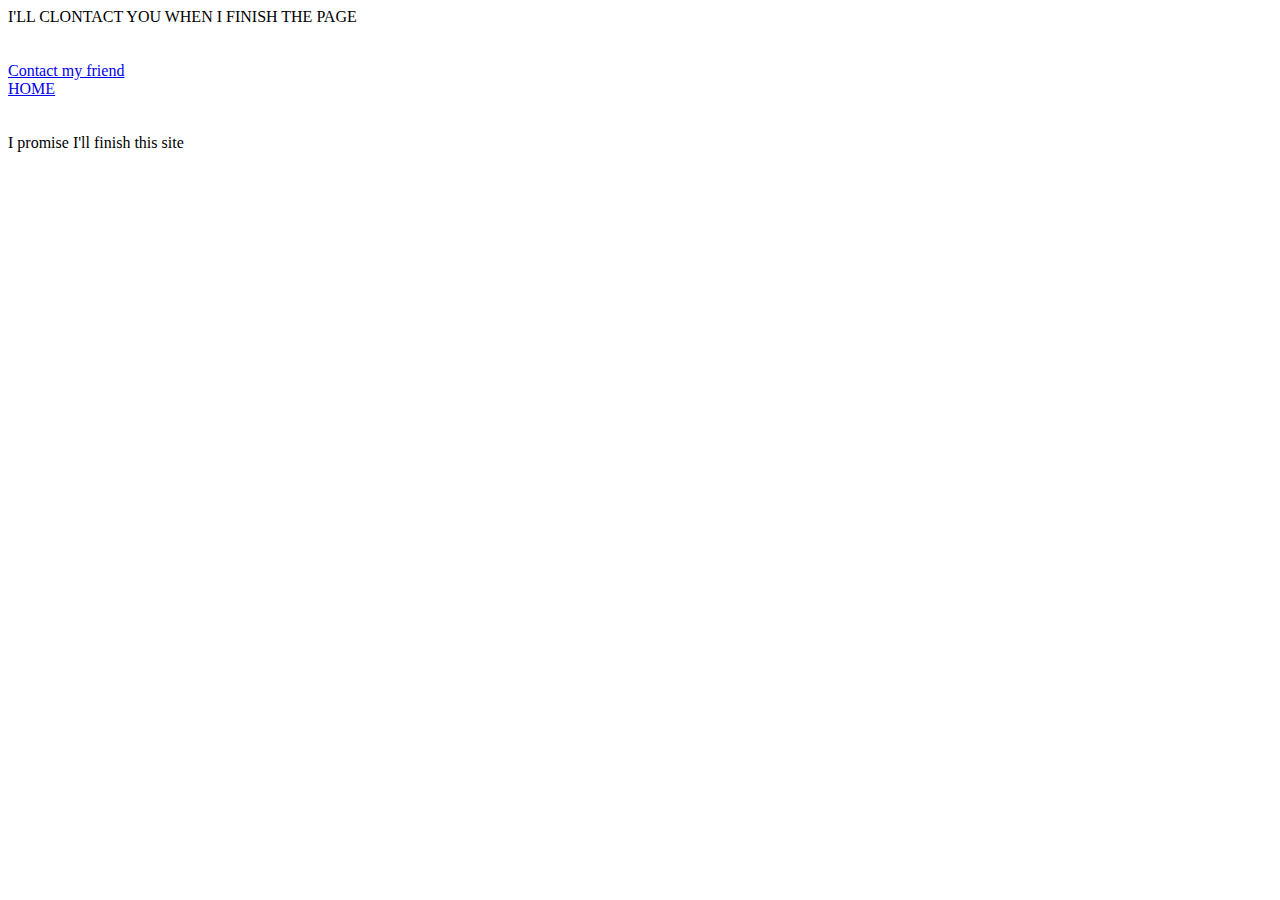
==== contact.html @ 87638917 "updated index contact portfolio reset and style" ====
<!DOCTYPE html>
<html lang="en">
<head>
    <meta charset="UTF-8">
    <meta name="viewport" content="width=device-width, initial-scale=1.0">
    <meta http-equiv="X-UA-Compatible" content="ie=edge">
    <title>Document</title>
    <link rel="stylesheet" type="text/css" href="assets/css/style.css" />
    <link rel="stylesheet" type="text/css" href="http://meyerweb.com/eric/tools/css/reset/ "/>
</head>
<body>
    <DIV>I'LL CLONTACT YOU WHEN I FINISH THE PAGE</DIV>
    <br>
    <br>
    <div><a href="http://www.madonna.com/news/title/ray-of-lights-20th-anniversary">Contact my friend</a></div>
    <div><a href="file:///Users/rokkoromero/Desktop/devucsd/Basic-Portfolio/index.html">HOME</a></div>
    <br>
    <br>
    <div>I promise I'll finish this site</div>
    
</body>
</html>
---- assets/css/style.css ----
.wholepage {
    height: auto;
    margin-bottom: 0px;
    padding: 0px; 
}

.half {
    height: 100px;
    border-bottom: 1px solid;
    box-shadow: 0px 5px #888888;   
    margin-bottom: 5px;
}

.flex-box {
    display: flex;
    flex: 1;
}

.header {
    height: 100px;
    display: flex;
    justify-content: space-between;
    width: 80%;
    margin: auto;
}

.left {
    flex: .3;
    padding: 10px;
    display: flex;
    align-items: center;
    /* width: -150px;  */
    background-color: rgb(131, 218, 206);
    text-align: center;  
}

.right {
    flex: 1;
    display: flex;
    padding: 10px; 
    padding-top: 40px; 
}

.about {
    flex: 1;
}

.slash-1 {
    flex: 1;
    text-align: center;    
}

.portfolio {
    flex: 1;
}

.slash-2 {
    flex: 1;
    text-align: center;
}

.contacts {
    flex: 1;
}

.center {
    height: 700px;
    background-color: rgba(163, 159, 159, 0.253);
    box-shadow: 0px 5px green; 
}

#name {
    flex: 1;
    font-size: 40px;
    color: white;
}

.footer {
    height: 100px;
}

.wrapper {
    height: 500px; 
    width: 80%; 
    margin: auto;
    background-color: white;
}

.content-head {
    height: 50px;
    border-bottom: 5px solid rgba(163, 159, 159, 0.253);
    box-shadow: 0px white;
    margin-bottom: 10px;
    padding: 20px;
    margin: 50px;
}

.me {
    font-family: 'Times New Roman', Times, serif;
    font-size: 40px;
    font-style: initial;
    color: rgb(131, 218, 206);
    margin-top: 12px;

}
.content-body {
    height: 200px;
    margin: 50px;    
}

img.wrap {
    float: left;    
    padding-right: 10px;    
}

p {
    text-align: justify;
}

.footer {
    height: 10px;  
    background-color: #888888;
    padding: 10px;
    font-size: 10px;
    text-align: center;
    margin-top: 5px;
    padding-top: 100px;
}
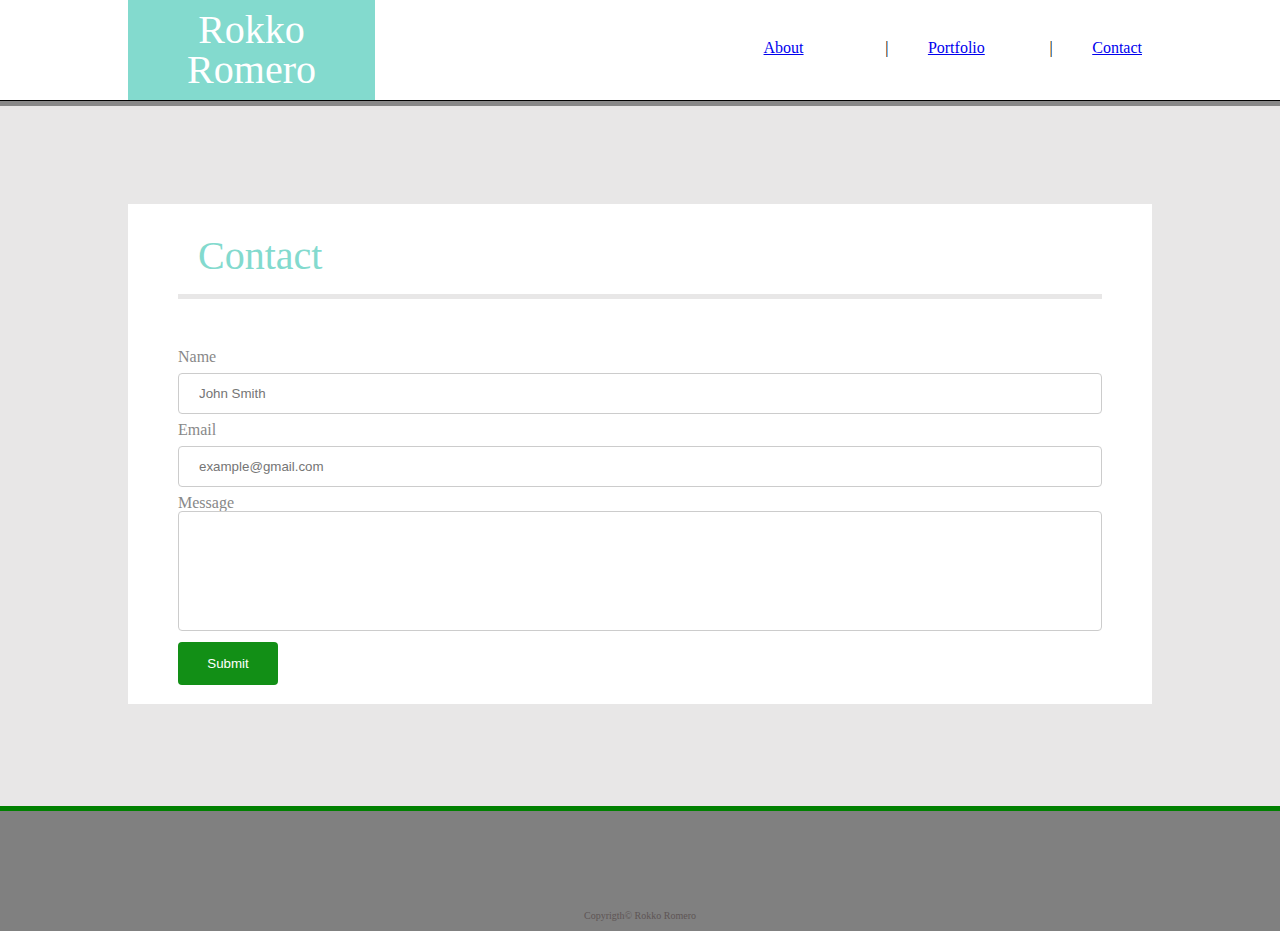
==== commit 325695dc: "updated index contact portfolio and style" ====
--- a/contact.html
+++ b/contact.html
@@ -1,22 +1,84 @@
 <!DOCTYPE html>
 <html lang="en">
+
 <head>
     <meta charset="UTF-8">
     <meta name="viewport" content="width=device-width, initial-scale=1.0">
     <meta http-equiv="X-UA-Compatible" content="ie=edge">
     <title>Document</title>
+    <link rel="stylesheet" type="text/css" href="assets/css/reset.css" />
     <link rel="stylesheet" type="text/css" href="assets/css/style.css" />
-    <link rel="stylesheet" type="text/css" href="http://meyerweb.com/eric/tools/css/reset/ "/>
 </head>
+
 <body>
-    <DIV>I'LL CLONTACT YOU WHEN I FINISH THE PAGE</DIV>
-    <br>
-    <br>
-    <div><a href="http://www.madonna.com/news/title/ray-of-lights-20th-anniversary">Contact my friend</a></div>
-    <div><a href="file:///Users/rokkoromero/Desktop/devucsd/Basic-Portfolio/index.html">HOME</a></div>
-    <br>
-    <br>
-    <div>I promise I'll finish this site</div>
-    
+    <div class="wholepage">
+        <div class="half">
+            <div class="header">
+                <div class="left">
+                    <h1 id="name">Rokko Romero</h1>
+                </div>
+                <div class="right">
+                    <div class="flex-box"></div>
+                    <div class="flex-box">
+                        <div class="about">
+                            <a href="file:///Users/rokkoromero/Desktop/devucsd/Basic-Portfolio/index.html">About</a>
+                        </div>
+                        <div class="slash-1">|</div>
+                        <div class="portfolio">
+                            <a href="file:///Users/rokkoromero/Desktop/devucsd/Basic-Portfolio/portfolio.html">Portfolio</a>
+                        </div>
+                        <div class="slash-2">|</div>
+                        <div class="contact">
+                            <a href="file:///Users/rokkoromero/Desktop/devucsd/Basic-Portfolio/contact.html">Contact</a>
+                        </div>
+                    </div>
+
+                </div>
+            </div>
+        </div>
+        <div class="center">
+            <br>
+            <br>
+            <br>
+            <div class="wrapper">
+                <div class="content-head">
+                    <div class="me">Contact</div>
+                </div>
+                <div class="content-body">
+                    <div>
+                        <form action="/action_page.php">
+                            <label class="name1">Name</label>
+                            <input type="text" id="name1" name="name" placeholder="John Smith">
+
+                            <label class="email">Email</label>
+                            <input type="text" id="email" name="email" placeholder="example@gmail.com">
+
+                            <p class="message">
+                                <strong>Message</p>
+
+                            <form>
+                                <textarea></textarea>
+                            </form>
+
+
+                            </select>
+
+                            <input type="submit" value="Submit">
+                        </form>
+                    </div>
+
+
+                </div>
+            </div>
+        </div>
+    </div>
+    </div>
+    <div class="footer">Copyrigth© Rokko Romero
+
+    </div>
+
+    </div>
+
 </body>
+
 </html>--- a/assets/css/style.css
+++ b/assets/css/style.css
@@ -80,12 +80,35 @@
 }
 
 .wrapper {
-    height: 500px; 
+    height: 500px;  
     width: 80%; 
     margin: auto;
     background-color: white;
 }
 
+.wrapper1 {
+    height: 900px;  
+    width: 80%; 
+    margin: auto;
+    background-color: white;
+}
+.center1 { 
+    height:1000px;
+    background-color: rgba(163, 159, 159, 0.253);
+    box-shadow: 0px 5px green; 
+}
+
+.footer1 {
+    height: 10px;  
+    background-color: gray;
+    padding: 10px;
+    font-size: 10px;
+    text-align: center;
+    margin-top: 5px;
+    padding-top: 100px;
+    color: #5e5555;
+    /* height: 100px; */
+ } 
 .content-head {
     height: 50px;
     border-bottom: 5px solid rgba(163, 159, 159, 0.253);
@@ -104,8 +127,11 @@
 
 }
 .content-body {
-    height: 200px;
-    margin: 50px;    
+    height: 600px; 
+    margin: 50px;     
+    /* display: flex;
+    flex-wrap: wrap; */
+
 }
 
 img.wrap {
@@ -119,12 +145,128 @@
 
 .footer {
     height: 10px;  
-    background-color: #888888;
+    background-color:gray; 
     padding: 10px;
     font-size: 10px;
     text-align: center;
     margin-top: 5px;
     padding-top: 100px;
-}
-
-
+    color: #5e5555;
+}
+
+
+input[type=text], select {
+    width: 100%;
+    padding: 12px 20px;
+    margin: 8px 0;
+    display: inline-block;
+    border: 1px solid #ccc;
+    border-radius: 4px;
+    box-sizing: border-box;
+}
+
+.name1 {
+    color: #888888;
+}
+.email {
+    color: #888888;
+}
+
+.message {
+    color: #888888;
+}
+textarea {
+    width: 100%;
+    height: 120px;
+    padding: 12px 20px;
+    box-sizing: border-box;
+    border: 1px solid #ccc;
+    border-radius: 4px;
+    resize: none;
+}
+
+
+input[type=submit] { 
+    width: 100px;
+    background-color: rgb(18, 143, 22);
+    color: white;
+    padding: 14px 20px;
+    margin: 8px 0;
+    border: none;
+    border-radius: 4px;
+    cursor: pointer;
+ } 
+
+.flex-grid { 
+    display: flex; 
+    flex-wrap: wrap;    
+    width: 100px; 
+    height: 730px;
+    width: 10px;
+    flex-direction: column;
+}
+
+.grid-item {
+    flex: inherit; 
+    margin: 10px;
+} 
+
+.text-block {
+    position: absolute;
+    bottom: 170px;
+    right: 956px;
+    background-color: teal; 
+    color: white;
+    padding-left: 109px;
+    padding-right: 109px;
+    padding-top: 10px;
+    padding-bottom: 10px;
+    }
+
+.text-block1 {
+    position: absolute;
+    bottom: -55px;
+    right: 956px;
+    background-color: teal; 
+    color: white;
+    padding-left: 99px;
+    padding-right: 100px;
+    padding-top: 10px;
+    padding-bottom: 10px;
+}
+    
+.text-block2 {
+    position: absolute;
+    bottom: -280px;
+    right: 956px;
+    background-color: teal; 
+    color: white;
+    padding-left: 74px;
+    padding-right: 75px;
+    padding-top: 10px;
+    padding-bottom: 10px;
+}        
+
+.text-block3 {
+    position: absolute;
+    bottom: 170px;
+    right: 656px;
+    background-color: teal; 
+    color: white;
+    padding-left: 98px;
+    padding-right: 109px;
+    padding-top: 10px;
+    padding-bottom: 10px;
+}
+
+.text-block4 {
+    position: absolute;
+    bottom: -55px;
+    right: 656px;
+    background-color: teal; 
+    color: white;
+    padding-left: 73px;
+    padding-right: 70px;
+    padding-top: 10px;
+    padding-bottom: 10px;
+}
